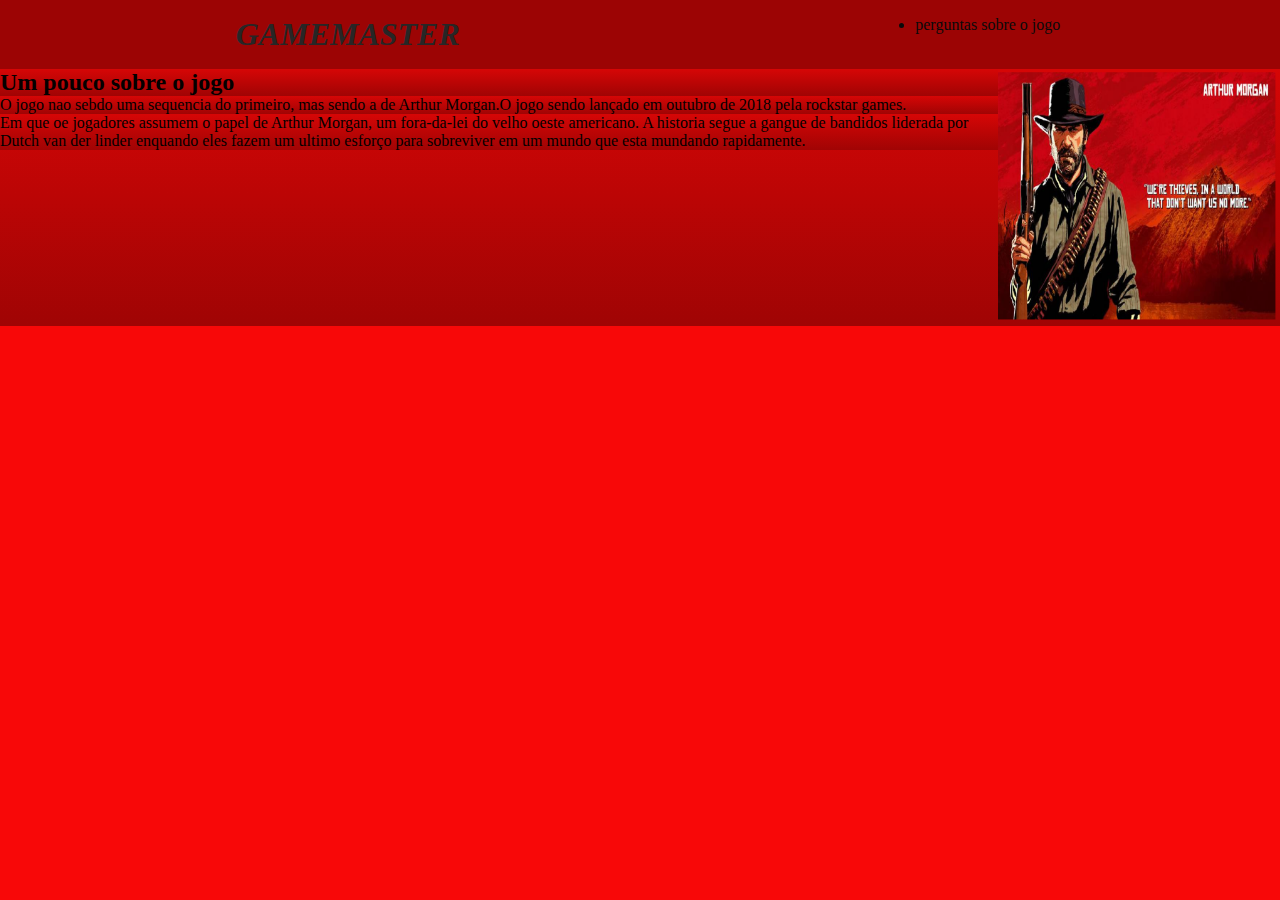
==== Matematica_Descomplicada/index.html @ ef2d1366 "Add files via upload" ====
<!DOCTYPE html>
<html lang="pt-br">
<head>
    <meta charset="UTF-8">
    <meta http-equiv="X-UA-Compatible" content="IE=edge">
    <meta name="viewport" content="width=device-width, initial-scale=1.0">
    <title>GAMEMASTER</title>
    <link rel="stylesheet" href="style.css">
</head>
<body>
    <header class=cabecalho>
        <h1 class="cabecalhoListaItem"><em>GAMEMASTER</em></h1>
    <ul>
        <li>perguntas sobre o jogo</li>
    </ul>
        
    </header>
    <section class="sobre">
        <div class="sobreConteudo">
            <h2 class="sobre titulo">Um pouco sobre o jogo</h2>
        <p class="sobre titulo um">O jogo nao sebdo uma sequencia do primeiro, mas  sendo a de Arthur Morgan.O jogo sendo lançado em outubro de 2018 pela rockstar games. </p>
        <p class="sobre texto dois">Em que oe jogadores assumem o papel de Arthur Morgan, um fora-da-lei do velho oeste americano.
            A historia segue a gangue de bandidos liderada por Dutch van der linder enquando eles fazem um ultimo esforço para sobreviver
            em um mundo que esta mundando rapidamente.
        </p>
        </div>
        
        <img class="sobreImagem" src="img/Formula-amico 1.png" alt="homem segurando uma rifle em frente a uma  montanha">
    </section>

</body>
</html>
---- Matematica_Descomplicada/style.css ----
*{
    margin:0;
    padding:0;
}

.cabecalho{
    background-color:#9c0404;
    color:rgb(39, 38, 38); 
    display: flex;
    justify-content: space-around;
    padding: 16px 0;
    font-size: 16px;
}

.cabecalhoImagem{
    width: 25%;

}

body{
    background-color: rgb(248, 8, 8);
}
li{
    color:rgb(22, 22, 22);
}

.cabecalhoListaItem{
    display:inline-block;
    margin: 0 16px;
    padding: 24 0px;
}

li{
    color:rgb(10, 10, 10);
}

.sobreImagem{ 
    width: 22%;
}

.sobre{
    background-image: linear-gradient(#d60606,rgb(160, 4, 4));
    color:rgb(3, 0, 0);
    display:flex;
}
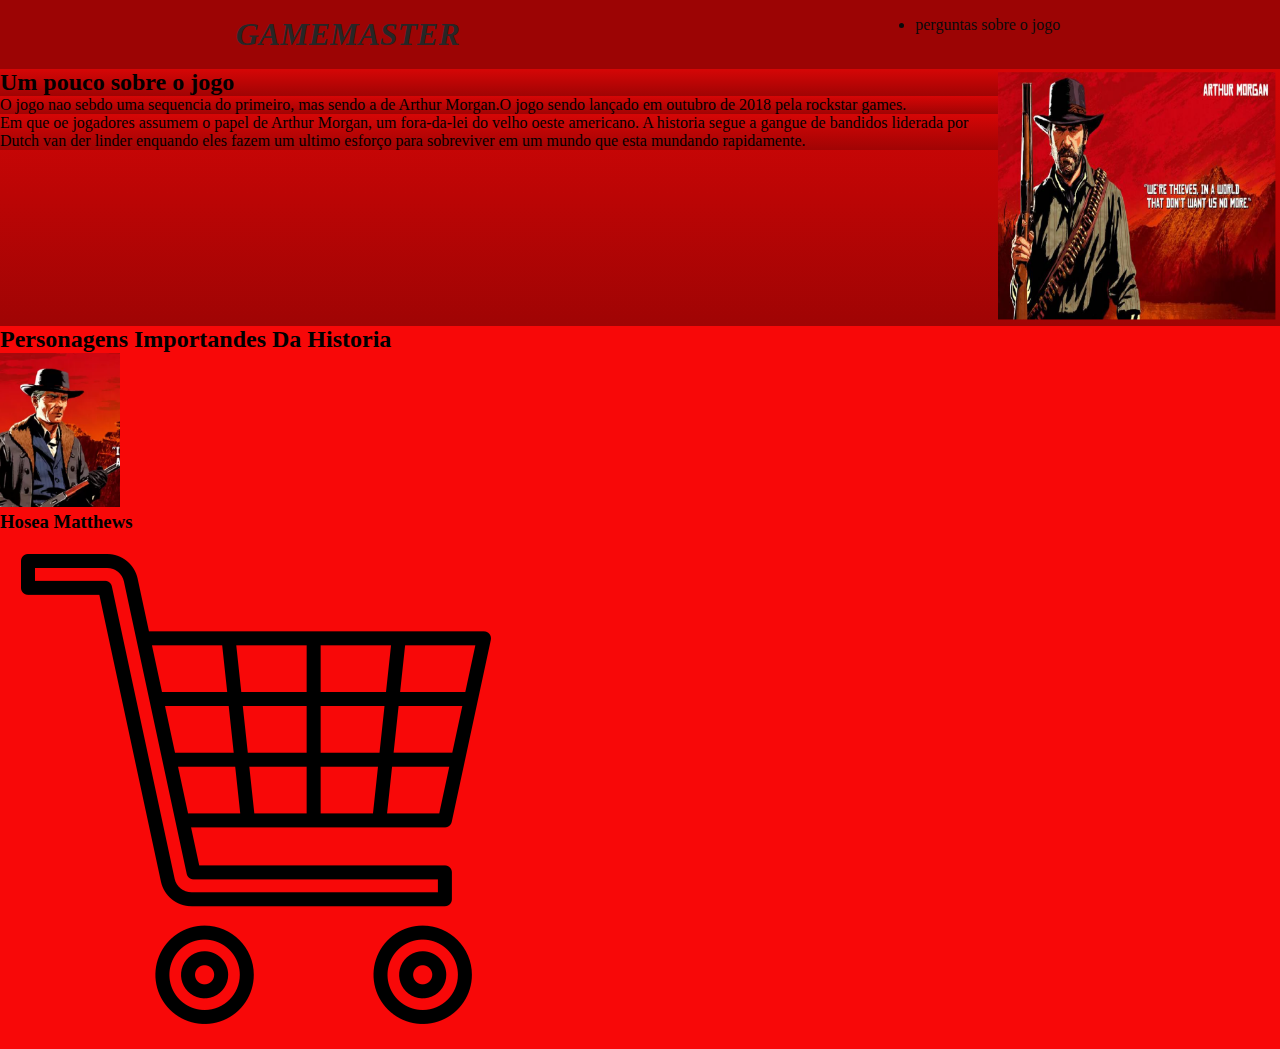
==== commit d689f2c3: "Add files via upload" ====
--- a/Matematica_Descomplicada/index.html
+++ b/Matematica_Descomplicada/index.html
@@ -27,6 +27,12 @@
         
         <img class="sobreImagem" src="img/Formula-amico 1.png" alt="homem segurando uma rifle em frente a uma  montanha">
     </section>
+    <section claas="menbros">
+        <h2 claas="menbrostitulo">Personagens Importandes Da Historia</h2>
+        <img src="img/Marcelo (1).png" alt="O Homem com um chapeu segurando um rifle" class="membroImagem">
+        <h3>Hosea Matthews </h3>
+        <img src="img/download.png" alt="icone de compras" class="membroIcone">
+    </section>
 
 </body>
 </html> --- a/Matematica_Descomplicada/style.css
+++ b/Matematica_Descomplicada/style.css
@@ -42,4 +42,7 @@
     background-image: linear-gradient(#d60606,rgb(160, 4, 4));
     color:rgb(3, 0, 0);
     display:flex;
+}
+.membroImagem{
+  width: 120px;
 }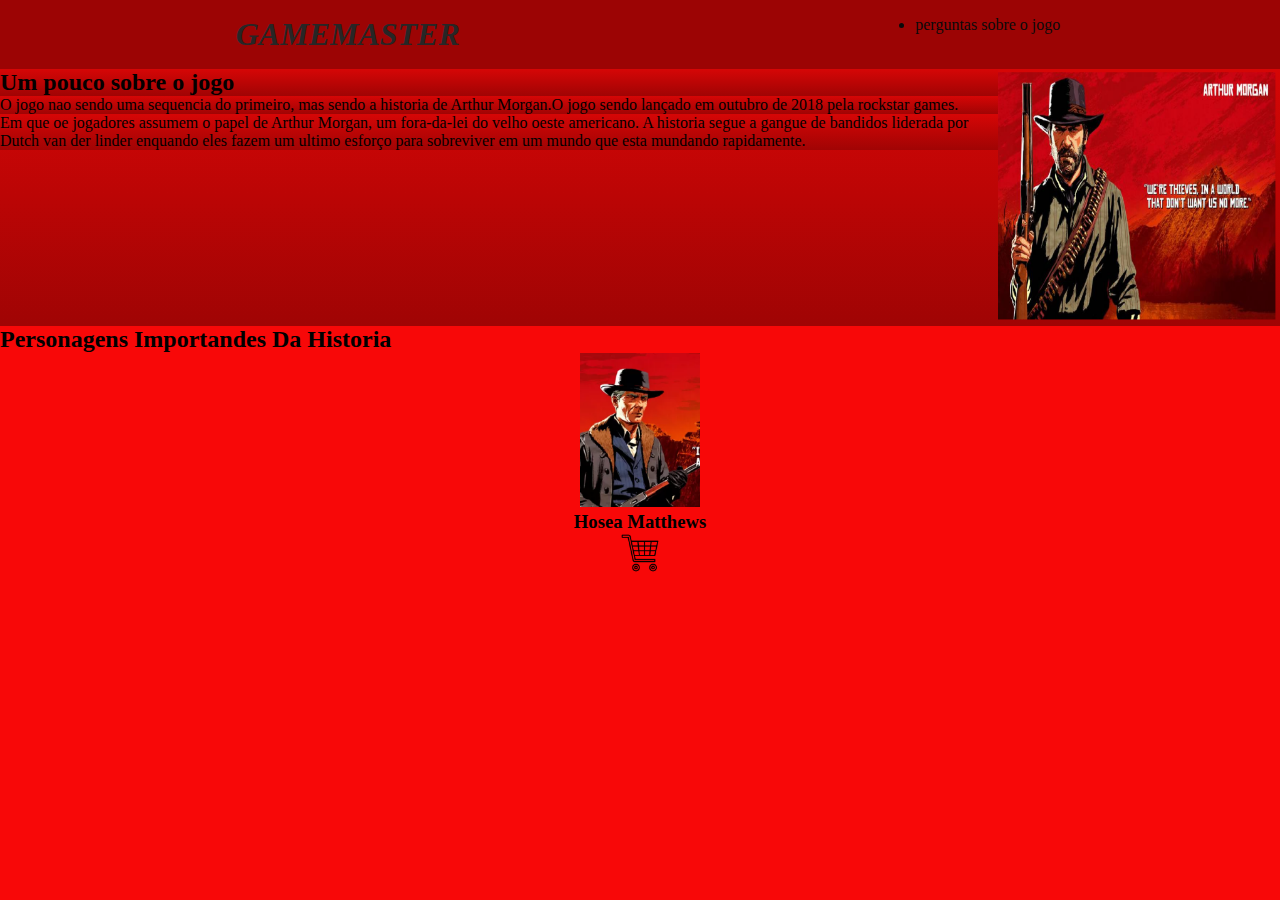
==== commit 39f77d03: "Add files via upload" ====
--- a/Matematica_Descomplicada/index.html
+++ b/Matematica_Descomplicada/index.html
@@ -18,7 +18,7 @@
     <section class="sobre">
         <div class="sobreConteudo">
             <h2 class="sobre titulo">Um pouco sobre o jogo</h2>
-        <p class="sobre titulo um">O jogo nao sebdo uma sequencia do primeiro, mas  sendo a de Arthur Morgan.O jogo sendo lançado em outubro de 2018 pela rockstar games. </p>
+        <p class="sobre titulo um">O jogo nao sendo uma sequencia do primeiro, mas sendo a historia de Arthur Morgan.O jogo sendo lançado em outubro de 2018 pela rockstar games. </p>
         <p class="sobre texto dois">Em que oe jogadores assumem o papel de Arthur Morgan, um fora-da-lei do velho oeste americano.
             A historia segue a gangue de bandidos liderada por Dutch van der linder enquando eles fazem um ultimo esforço para sobreviver
             em um mundo que esta mundando rapidamente.
@@ -28,10 +28,12 @@
         <img class="sobreImagem" src="img/Formula-amico 1.png" alt="homem segurando uma rifle em frente a uma  montanha">
     </section>
     <section claas="menbros">
-        <h2 claas="menbrostitulo">Personagens Importandes Da Historia</h2>
-        <img src="img/Marcelo (1).png" alt="O Homem com um chapeu segurando um rifle" class="membroImagem">
-        <h3>Hosea Matthews </h3>
-        <img src="img/download.png" alt="icone de compras" class="membroIcone">
+        <h2 claas="membrostitulo">Personagens Importandes Da Historia</h2>
+        <div class="membroDiv">
+            <img src="img/Marcelo (1).png" alt="O Homem com um chapeu segurando um rifle" class="membroImagem">
+            <h3>Hosea Matthews </h3>
+            <img src="img/download.png" alt="icone de compras" class="membroIcone">    
+        </div>
     </section>
 
 </body>
--- a/Matematica_Descomplicada/style.css
+++ b/Matematica_Descomplicada/style.css
@@ -29,15 +29,12 @@
     margin: 0 16px;
     padding: 24 0px;
 }
-
 li{
     color:rgb(10, 10, 10);
 }
-
 .sobreImagem{ 
     width: 22%;
 }
-
 .sobre{
     background-image: linear-gradient(#d60606,rgb(160, 4, 4));
     color:rgb(3, 0, 0);
@@ -45,4 +42,14 @@
 }
 .membroImagem{
   width: 120px;
+}
+.membroIcone{
+    width: 40px;
+}
+.membroDiv{
+    text-align: center;
+}
+.membrosTitulo{
+    text-align: center;
+    padding: 50px;
 }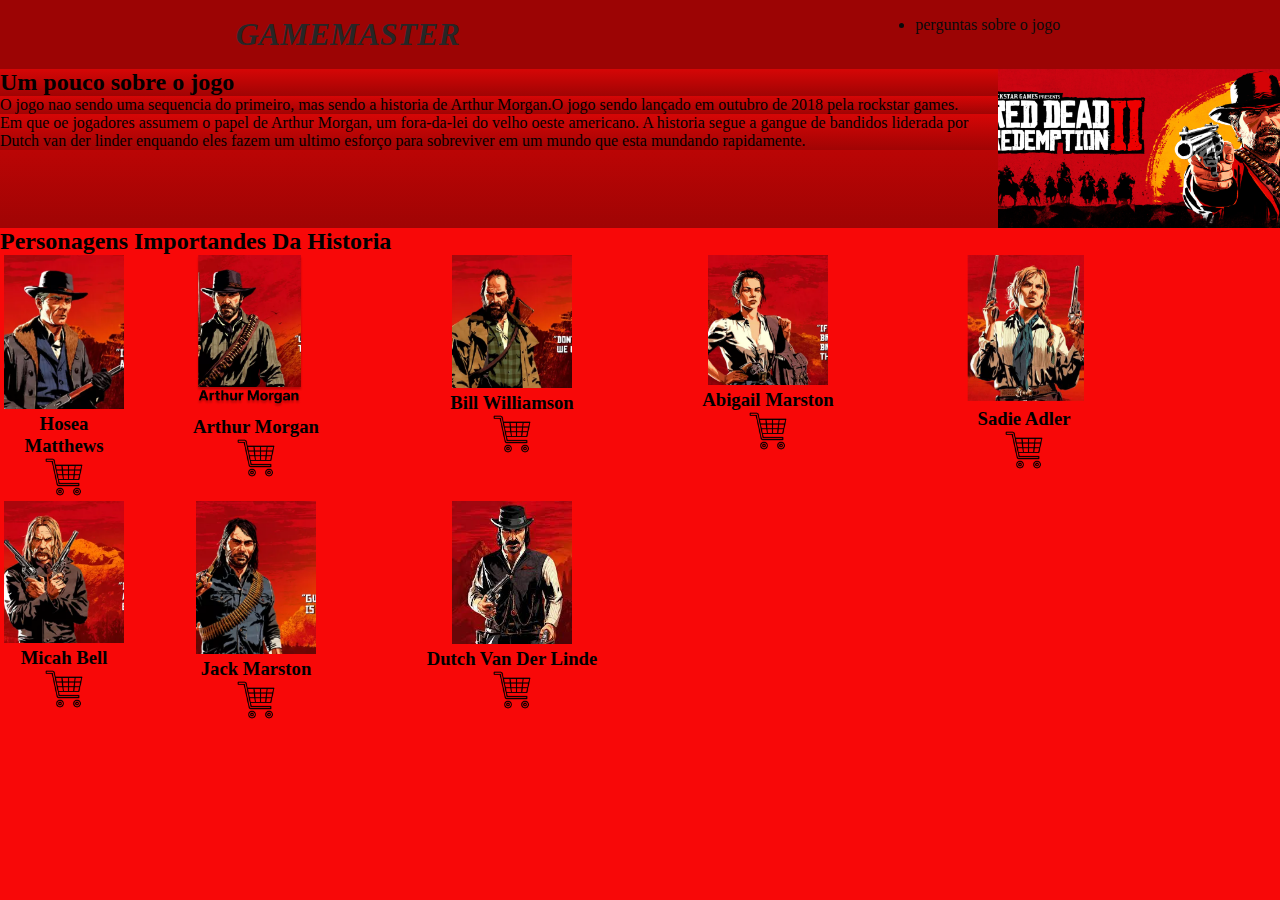
==== commit df193177: "Add files via upload" ====
--- a/Matematica_Descomplicada/index.html
+++ b/Matematica_Descomplicada/index.html
@@ -25,15 +25,52 @@
         </p>
         </div>
         
-        <img class="sobreImagem" src="img/Formula-amico 1.png" alt="homem segurando uma rifle em frente a uma  montanha">
+        <img class="sobreImagem" src="img/red-dead-redemption-2-title-screen.webp" alt="homem segurando uma rifle em frente a uma  montanha">
     </section>
     <section claas="menbros">
         <h2 claas="membrostitulo">Personagens Importandes Da Historia</h2>
+        <div class="membrosTodos">
         <div class="membroDiv">
             <img src="img/Marcelo (1).png" alt="O Homem com um chapeu segurando um rifle" class="membroImagem">
             <h3>Hosea Matthews </h3>
             <img src="img/download.png" alt="icone de compras" class="membroIcone">    
         </div>
+        <div class="membroDiv">
+            <img src="img/Marcelo (2).png" alt="O Homem com um chapeu segurando um rifle" class="membroImagem">
+            <h3>Arthur Morgan </h3>
+            <img src="img/download.png" alt="icone de compras" class="membroIcone">    
+        </div>
+        <div class="membroDiv">
+            <img src="img/Marcelo 1 (1).png" alt="O Homem com um chapeu segurando um rifle" class="membroImagem">
+            <h3>Bill Williamson </h3>
+            <img src="img/download.png" alt="icone de compras" class="membroIcone">    
+        </div>
+        <div class="membroDiv">
+            <img src="img/Marcelo 1 (2).png" alt="O Homem com um chapeu segurando um rifle" class="membroImagem">
+            <h3>Abigail Marston </h3>
+            <img src="img/download.png" alt="icone de compras" class="membroIcone">    
+        </div>
+        <div class="membroDiv">
+            <img src="img/Marcelo 1 (3).png" alt="O Homem com um chapeu segurando um rifle" class="membroImagem">
+            <h3>Sadie Adler </h3>
+            <img src="img/download.png" alt="icone de compras" class="membroIcone">    
+        </div>
+        <div class="membroDiv">
+            <img src="img/Marcelo.png" alt="O Homem com um chapeu segurando um rifle" class="membroImagem">
+            <h3>Micah Bell </h3>
+            <img src="img/download.png" alt="icone de compras" class="membroIcone">    
+        </div>
+        <div class="membroDiv">
+            <img src="img/Marcelo 1.png" alt="O Homem com um chapeu segurando um rifle" class="membroImagem">
+            <h3>Jack Marston </h3>
+            <img src="img/download.png" alt="icone de compras" class="membroIcone">    
+        </div>
+        <div class="membroDiv">
+            <img src="img/download.jpeg" alt="O Homem com um chapeu segurando um rifle" class="membroImagem">
+            <h3>Dutch Van Der Linde </h3>
+            <img src="img/download.png" alt="icone de compras" class="membroIcone">    
+        </div>
+    </div>
     </section>
 
 </body>
--- a/Matematica_Descomplicada/style.css
+++ b/Matematica_Descomplicada/style.css
@@ -13,7 +13,7 @@
 }
 
 .cabecalhoImagem{
-    width: 25%;
+    width: 20%;
 
 }
 
@@ -52,4 +52,8 @@
 .membrosTitulo{
     text-align: center;
     padding: 50px;
+}
+.membrosTodos{
+    display: grid;
+    grid-template-columns: 10% 20% 20% 20% 20%;
 }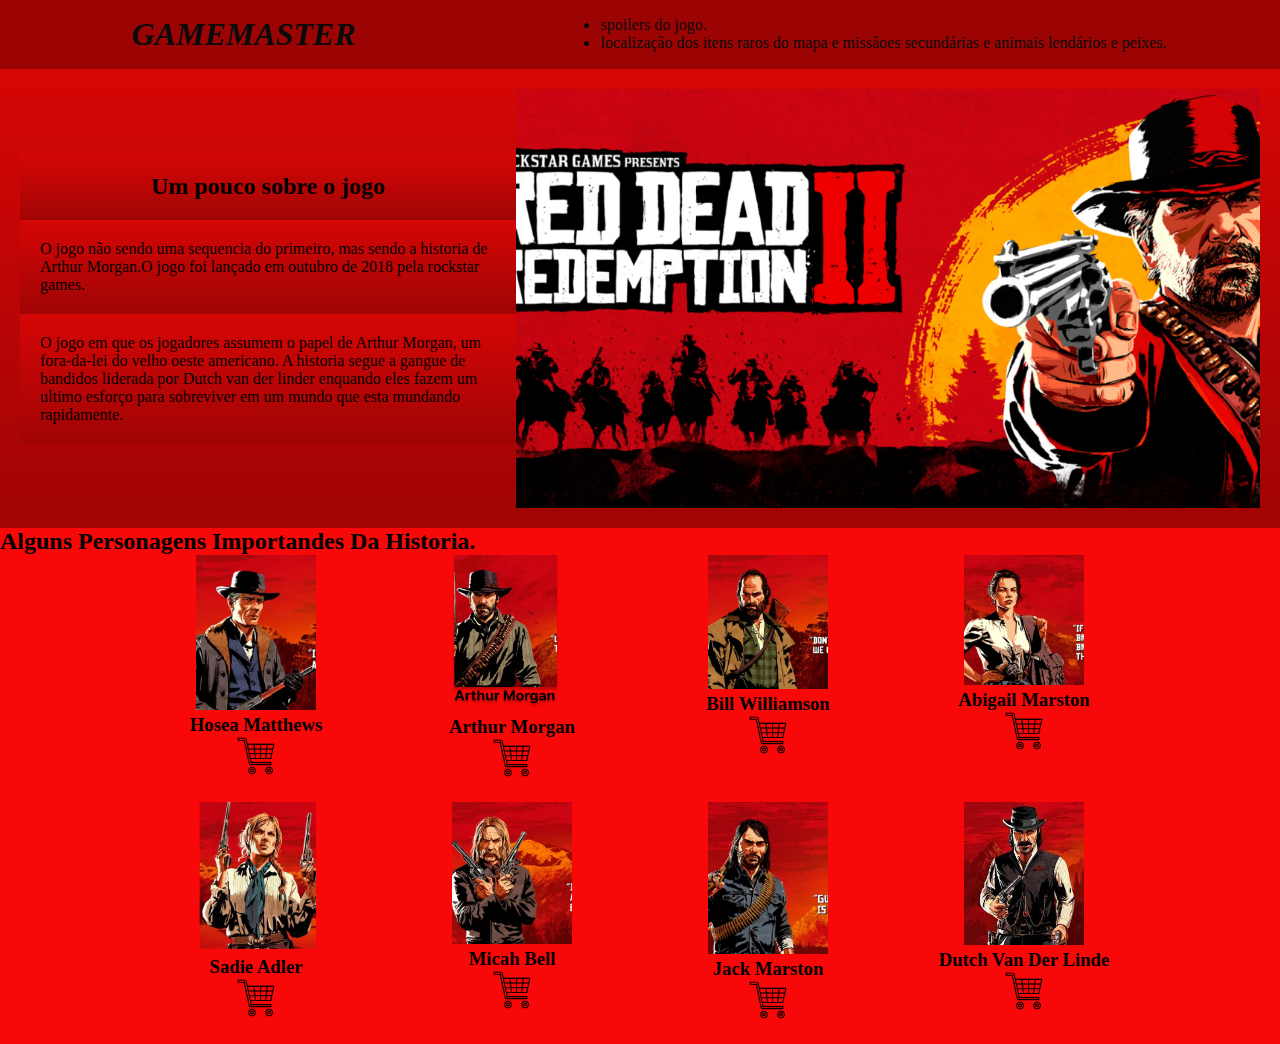
==== commit be39db63: "Add files via upload" ====
--- a/Matematica_Descomplicada/index.html
+++ b/Matematica_Descomplicada/index.html
@@ -11,15 +11,16 @@
     <header class=cabecalho>
         <h1 class="cabecalhoListaItem"><em>GAMEMASTER</em></h1>
     <ul>
-        <li>perguntas sobre o jogo</li>
+        <li>spoilers do jogo. </li>
+        <li>localização dos itens raros do mapa e missãoes secundárias e animais lendários e peixes. </li>
     </ul>
         
     </header>
     <section class="sobre">
         <div class="sobreConteudo">
             <h2 class="sobre titulo">Um pouco sobre o jogo</h2>
-        <p class="sobre titulo um">O jogo nao sendo uma sequencia do primeiro, mas sendo a historia de Arthur Morgan.O jogo sendo lançado em outubro de 2018 pela rockstar games. </p>
-        <p class="sobre texto dois">Em que oe jogadores assumem o papel de Arthur Morgan, um fora-da-lei do velho oeste americano.
+        <p class="sobre titulo um">O jogo não sendo uma sequencia do primeiro, mas sendo a historia de Arthur Morgan.O jogo foi lançado em outubro de 2018 pela rockstar games. </p>
+        <p class="sobre texto dois"> O jogo em que os jogadores assumem o papel de Arthur Morgan, um fora-da-lei do velho oeste americano.
             A historia segue a gangue de bandidos liderada por Dutch van der linder enquando eles fazem um ultimo esforço para sobreviver
             em um mundo que esta mundando rapidamente.
         </p>
@@ -28,8 +29,9 @@
         <img class="sobreImagem" src="img/red-dead-redemption-2-title-screen.webp" alt="homem segurando uma rifle em frente a uma  montanha">
     </section>
     <section claas="menbros">
-        <h2 claas="membrostitulo">Personagens Importandes Da Historia</h2>
+        <h2 claas="membrostitulo"> Alguns Personagens Importandes Da Historia.</h2> 
         <div class="membrosTodos">
+            <span></span>
         <div class="membroDiv">
             <img src="img/Marcelo (1).png" alt="O Homem com um chapeu segurando um rifle" class="membroImagem">
             <h3>Hosea Matthews </h3>
@@ -50,6 +52,7 @@
             <h3>Abigail Marston </h3>
             <img src="img/download.png" alt="icone de compras" class="membroIcone">    
         </div>
+        <span></span>
         <div class="membroDiv">
             <img src="img/Marcelo 1 (3).png" alt="O Homem com um chapeu segurando um rifle" class="membroImagem">
             <h3>Sadie Adler </h3>
--- a/Matematica_Descomplicada/style.css
+++ b/Matematica_Descomplicada/style.css
@@ -5,7 +5,7 @@
 
 .cabecalho{
     background-color:#9c0404;
-    color:rgb(39, 38, 38); 
+    color:rgb(10, 10, 10); 
     display: flex;
     justify-content: space-around;
     padding: 16px 0;
@@ -13,7 +13,7 @@
 }
 
 .cabecalhoImagem{
-    width: 20%;
+    width: 25%;
 
 }
 
@@ -26,19 +26,22 @@
 
 .cabecalhoListaItem{
     display:inline-block;
-    margin: 0 16px;
-    padding: 24 0px;
+    margin: 0 18px;
+    padding: 0 30 0px;
 }
 li{
     color:rgb(10, 10, 10);
 }
 .sobreImagem{ 
-    width: 22%;
+    width: 60%;
 }
 .sobre{
     background-image: linear-gradient(#d60606,rgb(160, 4, 4));
     color:rgb(3, 0, 0);
     display:flex;
+    justify-content: center;
+    align-items: center;
+    padding: 20px;
 }
 .membroImagem{
   width: 120px;
@@ -48,6 +51,7 @@
 }
 .membroDiv{
     text-align: center;
+    padding-bottom: 20px;
 }
 .membrosTitulo{
     text-align: center;
